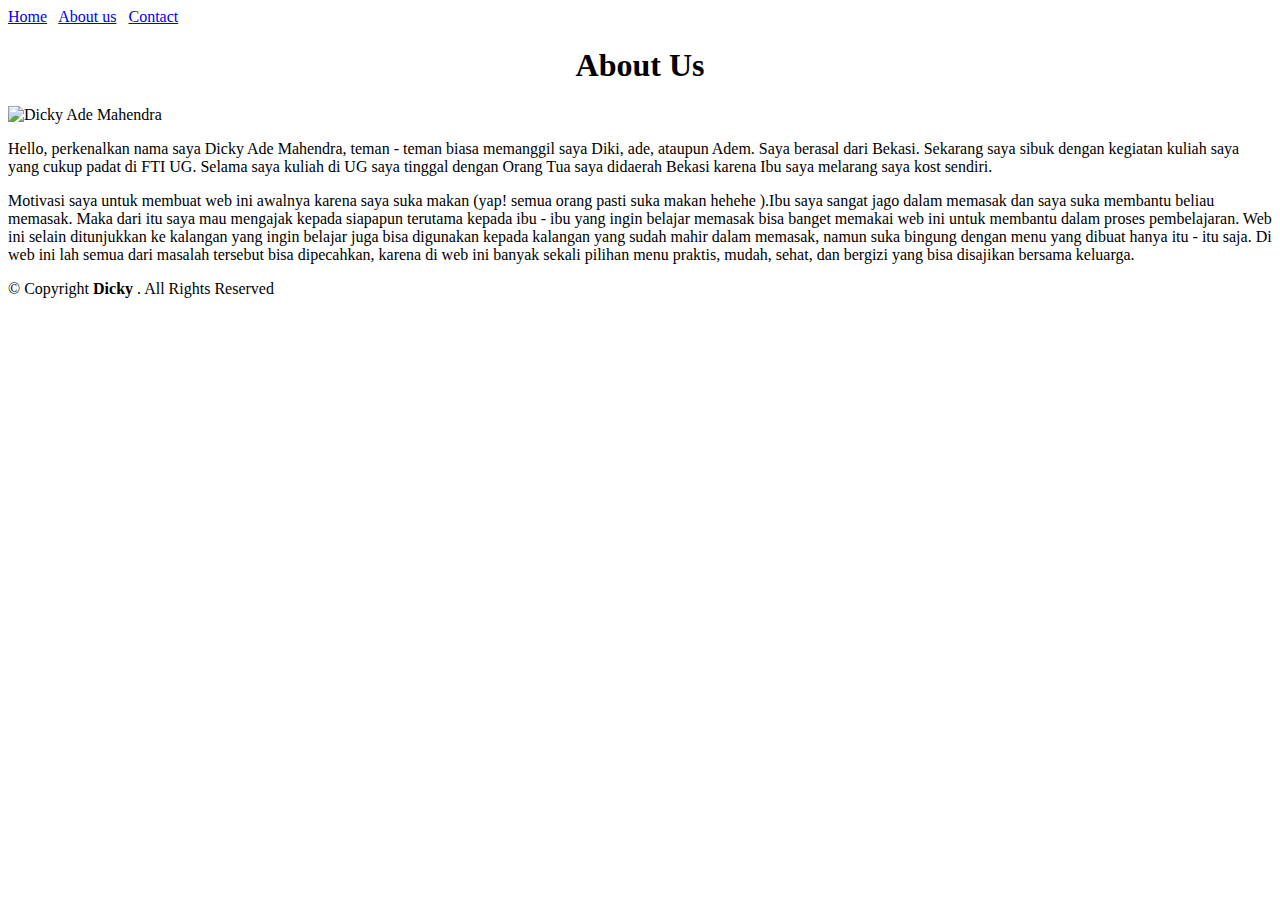
==== html/aboutus.html @ 3d12de06 "Add files via upload" ====
<!DOCTYPE html>
<html lang="en">

<head>
	<title>AboutUs</title>
	<meta charset="utf-8">
	<meta name="viewport" content="width-device-width,initial-scale=1">
	<link rel="stylesheet" type="text/css" href="/WebDasar/css/style.css">
	<link href='https://fonts.googleapis.comcss?family=Euphoria Script' rel='stylesheet'>

</head>


<body>
	<nav>
		<div class="nav">
			<a href="/WebDasar/index.html"> Home</a>
			&nbsp;
			<a href="/WebDasar/html/aboutus.html"> About us</a>
			&nbsp;
			<a href="/WebDasar/html/contact.html"> Contact</a>
		</div>
	</nav>



	<main>
		<div style="text-align: center;">
			<h1> <strong> About Us </strong> </h1>
		</div>

		<div class="row">
			<div class="kiri">
				<div class="card">
					<img class="fakeimage" src="/WebDasar/assets/img/Dicky.jpg" alt="Dicky Ade Mahendra">
				</div>
			</div>
			<section>
				<article>
					<div class="kanan">
						<div class="card">
							<p class="paragraf"> Hello, perkenalkan nama saya Dicky Ade Mahendra, teman - teman biasa
								memanggil saya Diki, ade, ataupun Adem. Saya berasal dari Bekasi. Sekarang saya sibuk
								dengan
								kegiatan kuliah saya yang cukup padat di FTI UG. Selama saya kuliah di UG saya tinggal
								dengan Orang Tua saya didaerah Bekasi karena Ibu saya melarang saya kost sendiri. </p>

							<p class="paragraf"> Motivasi saya untuk membuat web ini awalnya karena saya suka makan
								(yap!
								semua
								orang pasti suka makan hehehe ).Ibu saya sangat jago dalam memasak dan saya suka
								membantu
								beliau
								memasak. Maka dari itu saya mau mengajak kepada siapapun terutama kepada ibu - ibu yang
								ingin
								belajar memasak bisa banget memakai web ini untuk membantu dalam proses pembelajaran.
								Web
								ini selain
								ditunjukkan ke kalangan yang ingin belajar juga bisa digunakan kepada kalangan yang
								sudah
								mahir
								dalam memasak, namun suka bingung dengan menu yang dibuat hanya itu - itu saja. Di web
								ini
								lah semua
								dari masalah tersebut bisa dipecahkan, karena di web ini banyak sekali pilihan menu
								praktis,
								mudah,
								sehat, dan bergizi yang bisa disajikan bersama keluarga.</p>

						</div>

					</div>
				</article>
			</section>


		</div>
	</main>
	<footer class="footer nava">
		<p>&copy; Copyright<strong>
				Dicky
			</strong>. All Rights Reserved</p>
	</footer>

</body>

</WebDasar/html>
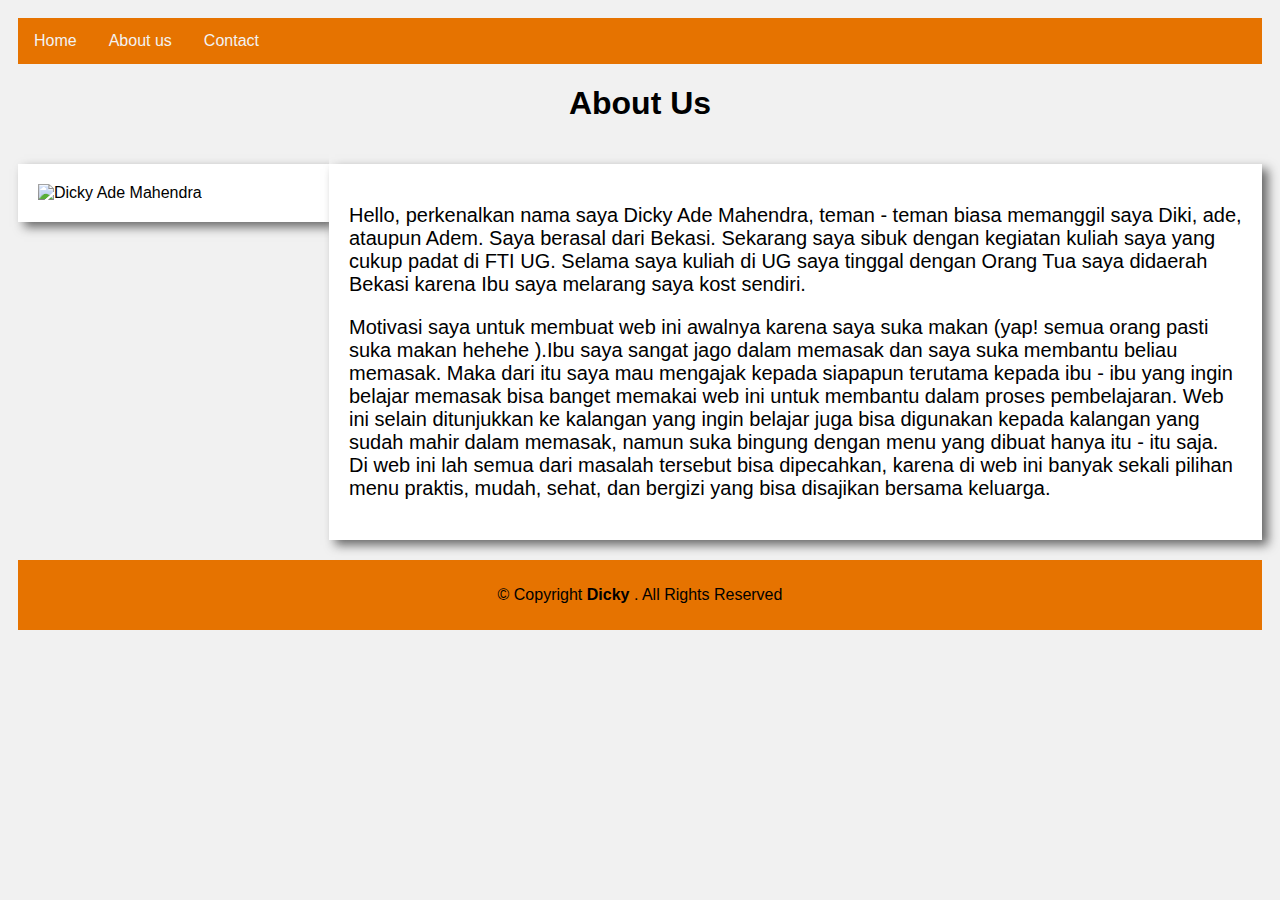
==== commit 011162b2: "Update aboutus.html" ====
--- a/html/aboutus.html
+++ b/html/aboutus.html
@@ -5,7 +5,7 @@
 	<title>AboutUs</title>
 	<meta charset="utf-8">
 	<meta name="viewport" content="width-device-width,initial-scale=1">
-	<link rel="stylesheet" type="text/css" href="/WebDasar/css/style.css">
+	<link rel="stylesheet" type="text/css" href="../css/style.css">
 	<link href='https://fonts.googleapis.comcss?family=Euphoria Script' rel='stylesheet'>
 
 </head>
@@ -84,4 +84,4 @@
 
 </body>
 
-</WebDasar/html>+</WebDasar/html>
--- a/css/style.css
+++ b/css/style.css
@@ -0,0 +1,256 @@
+* {
+  box-sizing: border-box;
+}
+
+body {
+  font-family: Arial;
+  padding: 10px;
+  background: #4d4d4d;
+}
+
+.header {
+  padding: 30px;
+  text-align: center;
+  background-color: #f1f1f1;
+  font-family: "Euphoria Script";
+  font-size: 45px;
+  color: #ff1a1a;
+}
+
+h2 {
+  color: white;
+}
+
+h2.a {
+  font-family: "Euphoria Script";
+  font-size: 50px;
+  color: orangered;
+}
+
+.nav {
+  overflow: hidden;
+  background-color: #e67300;
+  position: sticky;
+  top: 0;
+}
+
+.clear {
+  clear: left;
+}
+
+
+.nav a {
+  float: left;
+  display: block;
+  color: #f2f2f2;
+  text-align: center;
+  padding: 14px 16px;
+  text-decoration: none;
+}
+
+.nav a:hover {
+  background-color: #ddd;
+  color: black;
+}
+
+.nava {
+  overflow: hidden;
+  background-color: #e67300;
+}
+
+.nava a {
+  display: block;
+  color: #f2f2f2;
+  text-align: center;
+  padding: 14px 16px;
+  text-decoration: none;
+}
+
+.nava a:hover {
+  background-color: #ddd;
+  color: black;
+}
+
+.leftcolumn {
+  float: left;
+  width: 75%;
+  padding-right: 20px;
+}
+
+.rightcolumn {
+  float: left;
+  width: 25%;
+  background-color: #4d4d4d;
+  padding-left: 20px;
+}
+
+.column {
+  position: relative;
+  margin: auto;
+  float: left;
+  width: 25%;
+  padding: 15px;
+}
+
+.card {
+  box-shadow: 6px 5px 10px #666666;
+  background-color: white;
+  padding: 20px;
+  margin-bottom: 20px;
+  margin-top: 20px;
+}
+
+.row:after {
+  content: "";
+  display: table;
+  clear: both;
+}
+
+@media screen and (max-width: 600px) {
+  .column {
+    width: 100%;
+  }
+}
+
+@media screen and (max-width: 600px) {
+  img {
+    width: 100%;
+  }
+}
+
+@media screen and (max-width: 600px) {
+  .column1 {
+    width: 100%;
+  }
+}
+
+@media screen and (max-width: 600px) {
+
+  .leftcolumn,
+  .rightcolumn {
+    width: 100%;
+    padding: 0;
+  }
+}
+
+@media screen and (max-width: 800px) {
+
+  .leftcolumn,
+  .rightcolumn {
+    width: 100%;
+    padding: 0;
+  }
+}
+
+@media screeen and (max-width: 400px) {
+  .nava a {
+    float: none;
+    width: 100%;
+  }
+}
+
+.wellcome {
+  position: relative;
+}
+
+.center {
+  border-radius: 30px;
+  box-shadow: 0 4px 8px 0 #f1f1f1;
+  margin: 0;
+  padding: 5%;
+  position: absolute;
+  top: 50%;
+  left: 50%;
+  -ms-transform: translate(-50%, -50%);
+  transform: translate(-50%, -50%);
+  background-color: #8c8c8c;
+  font-family: "Euphoria Script";
+  font-size: 60px;
+  color: white;
+}
+
+img {
+  width: 100%;
+  height: auto;
+}
+
+.gambar {
+  width: 500;
+  height: auto;
+}
+
+.fakeimg {
+  background-color: #aaa;
+  width: 100%;
+  padding: 20px;
+}
+
+.border {
+  box-shadow: 6px 5px 10px #666666;
+  border: 8px solid black;
+}
+
+.ket {
+  text-align: center;
+  background-color: #a6a6a6;
+}
+
+.foto {
+  width: 20%;
+  height: auto;
+}
+
+.foto2 {
+  width: 35%;
+  height: auto;
+}
+
+.kiri {
+  float: left;
+  width: 25%;
+}
+
+.kanan {
+  float: right;
+  width: 75%;
+  background-color: #f1f1f1;
+  padding-left: 20 px;
+}
+
+.paragraf {
+  font-size: 20px;
+}
+
+.footer {
+  background-color: #e67300;
+  padding: 10px;
+  text-align: center;
+}
+
+@media (min-width: 800px) {
+  body {
+    background-color: #f1f1f1;
+  }
+}
+
+@media (min-width: 800px) {
+
+  .leftcolumn,
+  .rightcolumn {
+    background-color: #f1f1f1;
+  }
+}
+
+@media (min-width: 800px) {
+
+  H2,
+  h2.a {
+    color: black;
+  }
+}
+
+@media (min-width: 800px) {
+  .header {
+    background-color: white;
+  }
+}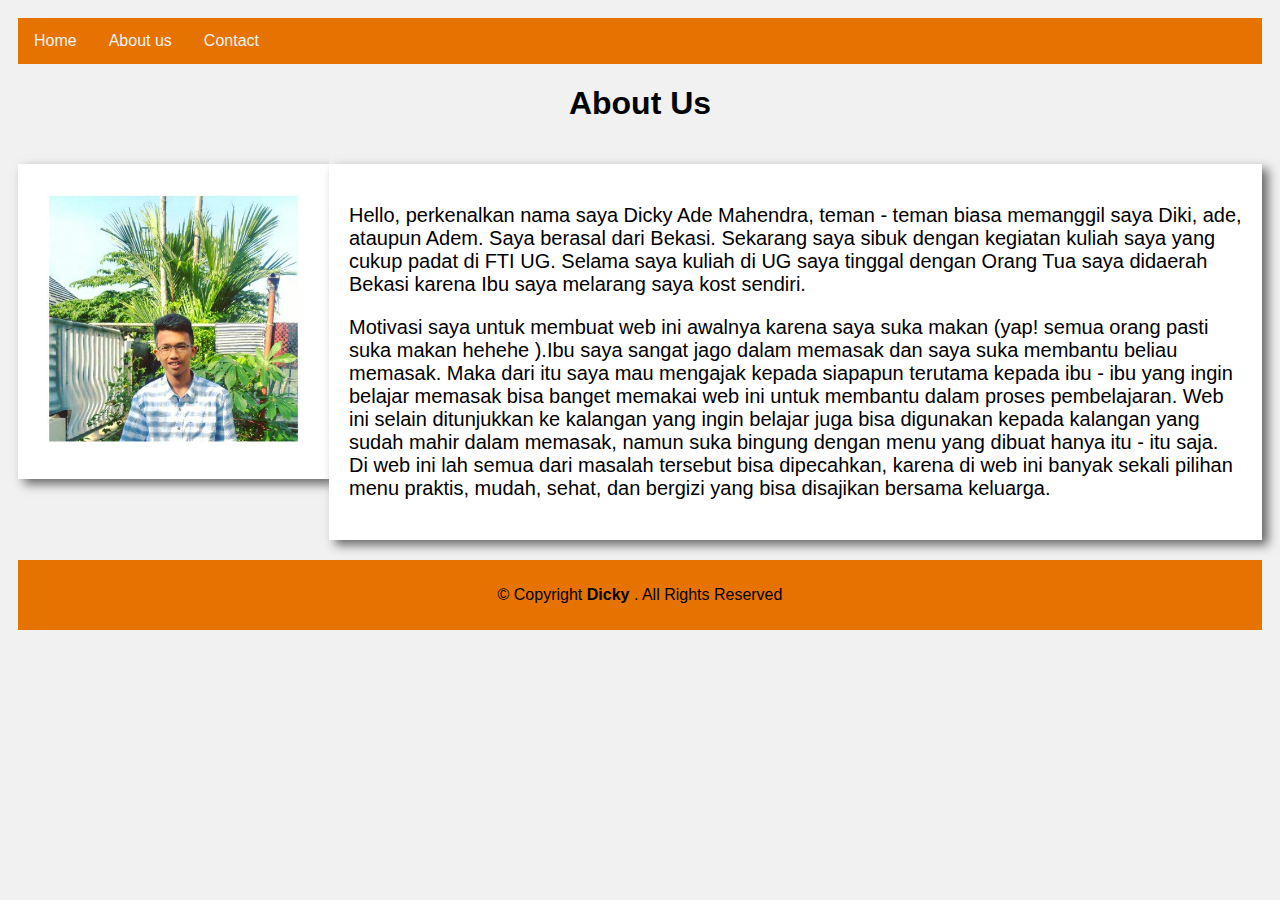
==== commit 7a303fad: "Your commit message" ====
--- a/html/aboutus.html
+++ b/html/aboutus.html
@@ -1,87 +1,88 @@
 <!DOCTYPE html>
 <html lang="en">
-
-<head>
-	<title>AboutUs</title>
-	<meta charset="utf-8">
-	<meta name="viewport" content="width-device-width,initial-scale=1">
-	<link rel="stylesheet" type="text/css" href="../css/style.css">
-	<link href='https://fonts.googleapis.comcss?family=Euphoria Script' rel='stylesheet'>
-
-</head>
-
-
-<body>
-	<nav>
-		<div class="nav">
-			<a href="/WebDasar/index.html"> Home</a>
-			&nbsp;
-			<a href="/WebDasar/html/aboutus.html"> About us</a>
-			&nbsp;
-			<a href="/WebDasar/html/contact.html"> Contact</a>
-		</div>
-	</nav>
-
-
-
-	<main>
-		<div style="text-align: center;">
-			<h1> <strong> About Us </strong> </h1>
-		</div>
-
-		<div class="row">
-			<div class="kiri">
-				<div class="card">
-					<img class="fakeimage" src="/WebDasar/assets/img/Dicky.jpg" alt="Dicky Ade Mahendra">
+	<head>
+		<title>AboutUs</title>
+		<meta charset="utf-8">
+		<meta name="viewport" content="width-device-width,initial-scale=1">
+		<link rel="stylesheet" type="text/css" href="../css/style.css">
+		<link href='https://fonts.googleapis.comcss?family=Euphoria Script' rel='stylesheet'>
+	
+	</head>
+	
+	
+	<body>
+		<nav>
+			<div class="nav">
+				<a href="../index.html"> Home</a>
+				&nbsp;
+				<a href="../html/aboutus.html"> About us</a>
+				&nbsp;
+				<a href="../html/contact.html"> Contact</a>
+			</div>
+		</nav>
+	
+	
+	
+		<main>
+			<div style="text-align: center;">
+				<h1> <strong> About Us </strong> </h1>
+			</div>
+	
+			<div class="row">
+				<div class="kiri">
+					<div class="card">
+						<img class="fakeimage" src="../assets/img/Dicky.jpg" alt="Dicky Ade Mahendra">
+					</div>
 				</div>
+				<section>
+					<article>
+						<div class="kanan">
+							<div class="card">
+								<p class="paragraf"> Hello, perkenalkan nama saya Dicky Ade Mahendra, teman - teman biasa
+									memanggil saya Diki, ade, ataupun Adem. Saya berasal dari Bekasi. Sekarang saya sibuk
+									dengan
+									kegiatan kuliah saya yang cukup padat di FTI UG. Selama saya kuliah di UG saya tinggal
+									dengan Orang Tua saya didaerah Bekasi karena Ibu saya melarang saya kost sendiri. </p>
+	
+								<p class="paragraf"> Motivasi saya untuk membuat web ini awalnya karena saya suka makan
+									(yap!
+									semua
+									orang pasti suka makan hehehe ).Ibu saya sangat jago dalam memasak dan saya suka
+									membantu
+									beliau
+									memasak. Maka dari itu saya mau mengajak kepada siapapun terutama kepada ibu - ibu yang
+									ingin
+									belajar memasak bisa banget memakai web ini untuk membantu dalam proses pembelajaran.
+									Web
+									ini selain
+									ditunjukkan ke kalangan yang ingin belajar juga bisa digunakan kepada kalangan yang
+									sudah
+									mahir
+									dalam memasak, namun suka bingung dengan menu yang dibuat hanya itu - itu saja. Di web
+									ini
+									lah semua
+									dari masalah tersebut bisa dipecahkan, karena di web ini banyak sekali pilihan menu
+									praktis,
+									mudah,
+									sehat, dan bergizi yang bisa disajikan bersama keluarga.</p>
+	
+							</div>
+	
+						</div>
+					</article>
+				</section>
+	
+	
 			</div>
-			<section>
-				<article>
-					<div class="kanan">
-						<div class="card">
-							<p class="paragraf"> Hello, perkenalkan nama saya Dicky Ade Mahendra, teman - teman biasa
-								memanggil saya Diki, ade, ataupun Adem. Saya berasal dari Bekasi. Sekarang saya sibuk
-								dengan
-								kegiatan kuliah saya yang cukup padat di FTI UG. Selama saya kuliah di UG saya tinggal
-								dengan Orang Tua saya didaerah Bekasi karena Ibu saya melarang saya kost sendiri. </p>
-
-							<p class="paragraf"> Motivasi saya untuk membuat web ini awalnya karena saya suka makan
-								(yap!
-								semua
-								orang pasti suka makan hehehe ).Ibu saya sangat jago dalam memasak dan saya suka
-								membantu
-								beliau
-								memasak. Maka dari itu saya mau mengajak kepada siapapun terutama kepada ibu - ibu yang
-								ingin
-								belajar memasak bisa banget memakai web ini untuk membantu dalam proses pembelajaran.
-								Web
-								ini selain
-								ditunjukkan ke kalangan yang ingin belajar juga bisa digunakan kepada kalangan yang
-								sudah
-								mahir
-								dalam memasak, namun suka bingung dengan menu yang dibuat hanya itu - itu saja. Di web
-								ini
-								lah semua
-								dari masalah tersebut bisa dipecahkan, karena di web ini banyak sekali pilihan menu
-								praktis,
-								mudah,
-								sehat, dan bergizi yang bisa disajikan bersama keluarga.</p>
-
-						</div>
-
-					</div>
-				</article>
-			</section>
-
-
-		</div>
-	</main>
-	<footer class="footer nava">
-		<p>&copy; Copyright<strong>
-				Dicky
-			</strong>. All Rights Reserved</p>
-	</footer>
-
+		</main>
+		<footer class="footer nava">
+			<p>&copy; Copyright<strong>
+					Dicky
+				</strong>. All Rights Reserved</p>
+		</footer>
+	
+	</body>
+	
+	
 </body>
-
-</WebDasar/html>
+</html>
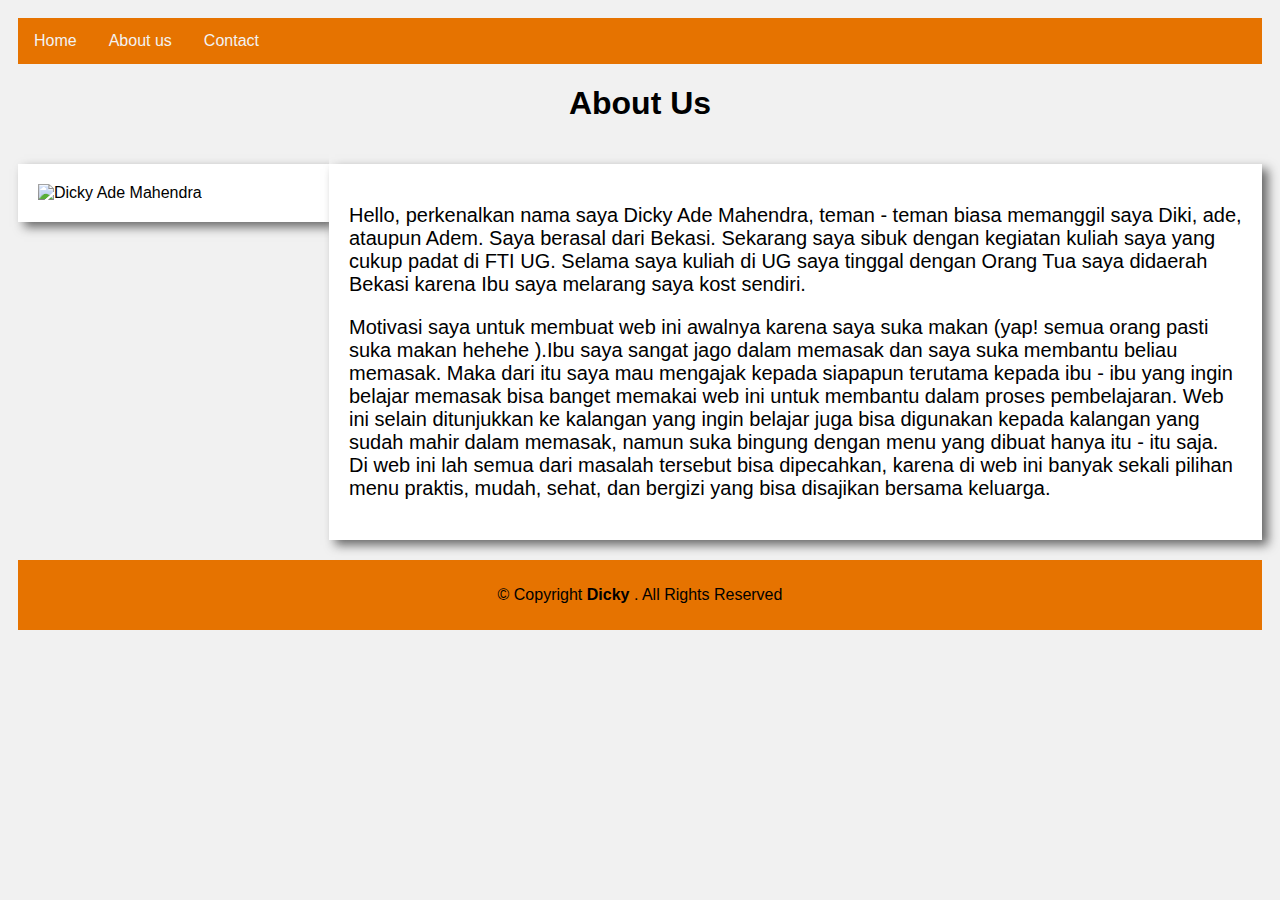
==== commit 596fced3: "Update aboutus.html" ====
--- a/html/aboutus.html
+++ b/html/aboutus.html
@@ -31,7 +31,7 @@
 			<div class="row">
 				<div class="kiri">
 					<div class="card">
-						<img class="fakeimage" src="../assets/img/Dicky.jpg" alt="Dicky Ade Mahendra">
+						<img class="fakeimage" src=".../img/Dicky.jpg" alt="Dicky Ade Mahendra">
 					</div>
 				</div>
 				<section>
